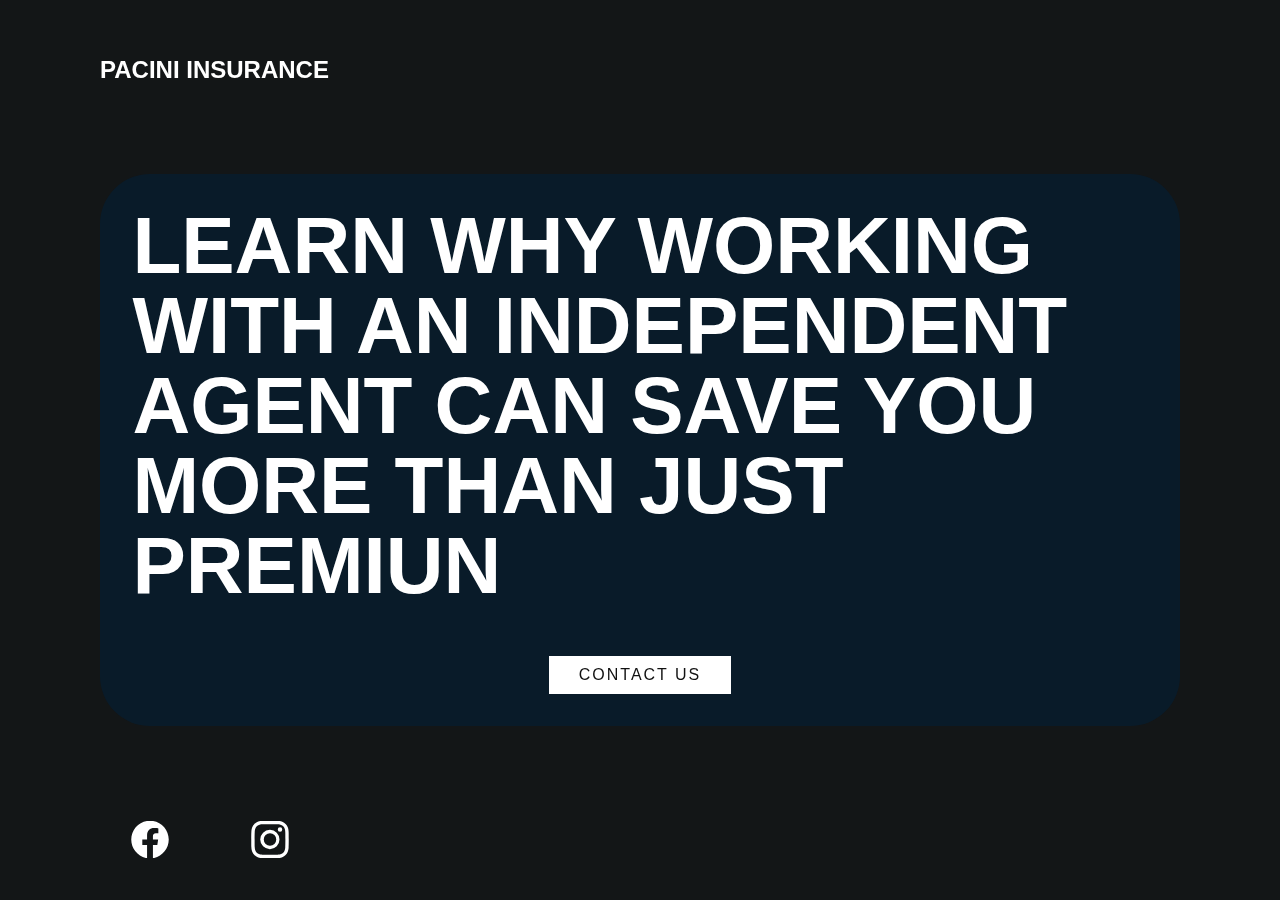
==== index.html @ 6490a14e "adding updates from 03/03/3023" ====
<!DOCTYPE html>
<html lang="en">
<head>
    <meta charset="UTF-8">
    <meta http-equiv="X-UA-Compatible" content="IE=edge">
    <meta name="viewport" content="width=device-width, initial-scale=1.0">
    <link rel="stylesheet" href="./assets/stylesheets/style.css">
    <link href="https://cdn.jsdelivr.net/npm/bootstrap@5.2.0-beta1/dist/css/bootstrap.min.css" rel="stylesheet" integrity="sha384-0evHe/X+R7YkIZDRvuzKMRqM+OrBnVFBL6DOitfPri4tjfHxaWutUpFmBp4vmVor" crossorigin="anonymous">
    <title>Pacini Insurance</title>
</head>
<body>
    <section class="showcase">
        <header>
            <h2 class="logo"><a href="./index.html">Pacini Insurance</a></h2>
            <div class="toggle">
            </div>
        </header>
        
        <video muted loop autoplay id="MyVideo">
            <source src="./assets/images/Pexels Videos 1472014.mp4" type="video/mp4">
        </video>

        <div class="overlay"></div>

        <div class="text text-center">
            <h2 class="p-2">Learn why working with an independent agent can save you more than just premiun</h2>
            
            <p></p>
            <a href="./assets/html/contact.html">Contact Us</a>

        </div>

        <ul class="social">
            <li><a href="https://www.facebook.com/paciniinsurance" target="_blank"><img src="./assets/images/facebook.svg" alt="facebook" role="img" width="100px" height="75px"></i></a></li>
            <li><a href="https://www.instagram.com/pia_texas" target="_blank"><img src="./assets/images/instagram.svg" alt="instagram" role="img" width="100px" height="75px"></i></a></li>
            
        </ul>
    </section>

    <div class="menu">
        <ul>
            <li><a href="./index.html">Home</a></li>
            <li><a href="./assets/html/about.html" class="about">About</a></li>
            <li><a href="https://www.facebook.com/paciniinsurance" target="_blank">Facebook</a></li>
            <li><a href="https://www.instagram.com/pia_texas" target="_blank">Instagram</a></li>
        </ul>
        
    </div>
    <script src="./assets/js/scrpit.js"></script>
</body>
</html>
---- assets/stylesheets/style.css ----
* {
  margin: 0;
  padding: 0;
  box-sizing: border-box;
  font-family: "Poppins", sans-serif;
}
header {
  position: absolute;
  top: 0;
  left: 0;
  width: 100%;
  padding: 40px 100px;
  z-index: 1000;
  display: flex;
  justify-content: space-between;
  align-items: center;
}
header .logo a{
  color: #fff;
  text-transform: uppercase;
  cursor: pointer;
  text-decoration: none;
}

.toggle {
  position: relative;
  width: 60px;
  height: 60px;
  background: url(https://i.ibb.co/HrfVRcx/menu.png);
  background-repeat: no-repeat;
  background-size: 30px;
  background-position: center;
  cursor: pointer;
}
.toggle.active {
  background: url(https://i.ibb.co/rt3HybH/close.png);
  background-repeat: no-repeat;
  background-size: 25px;
  background-position: center;
  cursor: pointer;
}
.showcase {
  position: absolute;
  right: 0;
  width: 100%;
  min-height: 100vh;
  padding: 100px;
  display: flex;
  justify-content: space-between;
  align-items: center;
  background: #111;
  transition: 0.5s;
  z-index: 2;
}
.showcase.active {
  right: 300px;
}

.showcase video {
  position: absolute;
  top: 0;
  left: 0;
  width: 100%;
  height: 100%;
  object-fit: cover;
  opacity: 0.8;
}
.overlay {
  position: absolute;
  top: 0;
  left: 0;
  width: 100%;
  height: 100%;
  background: #8ba2ad;
  mix-blend-mode: overlay;
}
.text {
  color: red;
  padding: 3%;
  background: rgba(5, 30, 50, .7);
  border-radius: 50px;
  position: relative;
  z-index: 10;
  display: flex;
  flex-direction: column;
  align-items: center;
}

.text h2 {
  font-size: 5em;
  font-weight: 800;
  color: white;
  line-height: 1em;
  text-transform: uppercase;
}
.text h3 {
  font-size: 4em;
  font-weight: 700;
  color: #fff;
  line-height: 1em;
  text-transform: uppercase;
}
.text p {
  font-size: 1.1em;
  color: #fff;
  margin: 20px 0;
  font-weight: 400;
  max-width: 700px;
}
.text form {
  display: inline-block;
  font-size: 1em;
  /* background: #fff; */
  padding: 10px 30px;
  text-transform: uppercase;
  /* text-decoration: none; */
  font-weight: 500;
  margin-top: 10px;
  color: rgb(255, 255, 255);
  /* letter-spacing: 2px; */
  /* transition: 0.2s; */
}
.text a{
  display: inline-block;
  font-size: 1em;
  background: #fff;
  padding: 10px 30px;
  text-transform: uppercase;
  text-decoration: none;
  font-weight: 500;
  margin-top: 10px;
  color: #111;
  letter-spacing: 2px;
  transition: 0.2s;
}
.text a:hover {
  letter-spacing: 6px;
}

.social {
  position: absolute;
  z-index: 10;
  bottom: 20px;
  display: flex;
  justify-content: center;
  align-items: center;
}
.social li {
  list-style: none;
}
.social li a {
  display: inline-block;
  margin-right: 20px;
  filter: invert(1);
  transform: scale(0.5);
  transition: 0.5s;
}
.social li a:hover {
  transform: scale(0.5) translateY(-15px);
}
.menu {
  position: absolute;
  top: 0;
  right: 0;
  width: 300px;
  height: 100%;
  display: flex;
  justify-content: center;
  align-items: center;
}
.menu ul {
  position: relative;
}
.menu ul li {
  list-style: none;
}
.menu ul li a {
  text-decoration: none;
  font-size: 24px;
  color: #111;
}
.menu ul li a:hover {
  color: #03a9f4;
}

.items {
  color: black;
  z-index: 0;
  height: 75vh;
  width: 100%;
  background-color: #c3deec;
  opacity: 76%;
  border-radius: 41%;
}

.items-div{
    display: flex;
    flex-direction: column;
    align-items: center;
    justify-content: space-between;
    padding: 1%;
}

.items h1{
  font-size: 4em;
  font-weight: 700;
  line-height: 1em;
  text-transform: uppercase;
}

.items p {
  font-size: 1.1em;
  margin: 20px 0;
  font-weight: 400;
  max-width: 700px;
}

@media (max-width: 991px) {
  .showcase,
  .showcase header {
    padding: 40px;
  }
  .text h2, .items h1 {
    font-size: 3em;
  }
  .text h3 {
    font-size: 2em;
  }
}
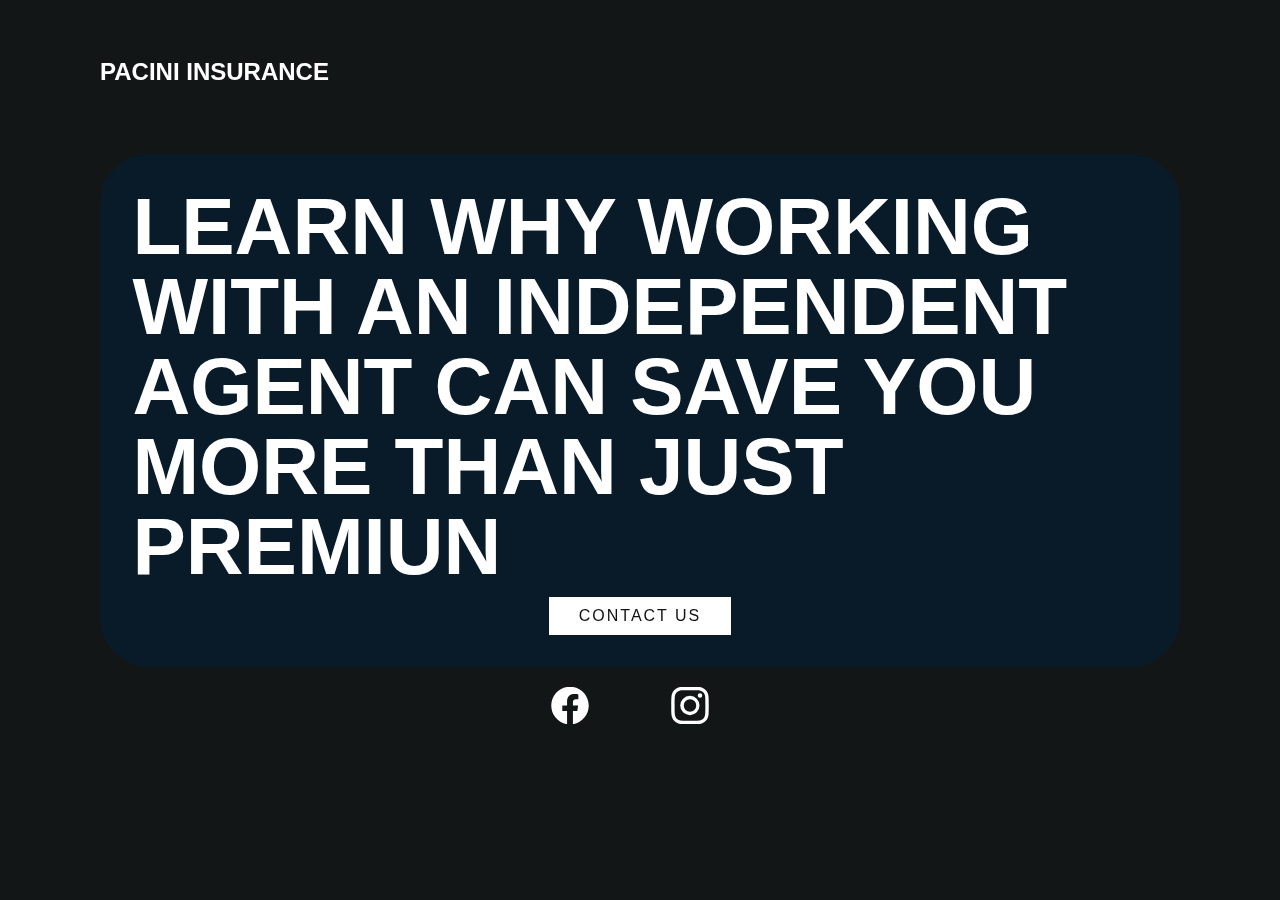
==== commit 4cf7f14e: "fixed some of the sizing issues" ====
--- a/index.html
+++ b/index.html
@@ -22,19 +22,22 @@
 
         <div class="overlay"></div>
 
-        <div class="text text-center">
-            <h2 class="p-2">Learn why working with an independent agent can save you more than just premiun</h2>
-            
-            <p></p>
-            <a href="./assets/html/contact.html">Contact Us</a>
+        <div class="middlecontent">
 
+            <div class="text text-center">
+                <h2 class="p-2">Learn why working with an independent agent can save you more than just premiun</h2>
+                
+                <a href="./assets/html/contact.html">Contact Us</a>
+    
+            </div>
+    
+        
+            <div class="socialDiv">
+                <a href="https://www.facebook.com/paciniinsurance" target="_blank"><img src="./assets/images/facebook.svg" alt="facebook" role="img" width="100px" height="75px"></a>
+                <a href="https://www.instagram.com/pia_texas" target="_blank"><img src="./assets/images/instagram.svg" alt="instagram" role="img" width="100px" height="75px"></a>
+            </div>
         </div>
 
-        <ul class="social">
-            <li><a href="https://www.facebook.com/paciniinsurance" target="_blank"><img src="./assets/images/facebook.svg" alt="facebook" role="img" width="100px" height="75px"></i></a></li>
-            <li><a href="https://www.instagram.com/pia_texas" target="_blank"><img src="./assets/images/instagram.svg" alt="instagram" role="img" width="100px" height="75px"></i></a></li>
-            
-        </ul>
     </section>
 
     <div class="menu">
--- a/assets/stylesheets/style.css
+++ b/assets/stylesheets/style.css
@@ -6,7 +6,7 @@
 }
 header {
   position: absolute;
-  top: 0;
+  top: 2px;
   left: 0;
   width: 100%;
   padding: 40px 100px;
@@ -21,6 +21,8 @@
   cursor: pointer;
   text-decoration: none;
 }
+
+
 
 .toggle {
   position: relative;
@@ -74,16 +76,32 @@
   background: #8ba2ad;
   mix-blend-mode: overlay;
 }
+
+.middlecontent{
+  display: flex;
+  /* border: 3px blue solid; */
+  flex-direction: column;
+  /* position: relative; */
+  /* top: 100px; */
+}
+
 .text {
-  color: red;
   padding: 3%;
   background: rgba(5, 30, 50, .7);
   border-radius: 50px;
-  position: relative;
+  /* position: relative; */
   z-index: 10;
   display: flex;
   flex-direction: column;
   align-items: center;
+}
+
+.contact {
+  color: white;
+  z-index: 1;
+  background: rgba(5, 30, 50, .7);
+  border-radius: 50px;
+  padding: 3%;
 }
 
 .text h2 {
@@ -137,25 +155,22 @@
   letter-spacing: 6px;
 }
 
-.social {
-  position: absolute;
+.socialDiv {
+  /* position: absolute; */
   z-index: 10;
-  bottom: 20px;
+  /* bottom: 20px; */
   display: flex;
   justify-content: center;
   align-items: center;
 }
-.social li {
-  list-style: none;
-}
-.social li a {
+.socialDiv a {
   display: inline-block;
   margin-right: 20px;
   filter: invert(1);
   transform: scale(0.5);
   transition: 0.5s;
 }
-.social li a:hover {
+.socialDiv a:hover {
   transform: scale(0.5) translateY(-15px);
 }
 .menu {
@@ -227,3 +242,48 @@
     font-size: 2em;
   }
 }
+
+@media all and (max-width: 600px) {
+
+
+  .middlecontent{
+    display: flex;
+    /* border: 3px red solid; */
+    flex-direction: column;
+    position: relative;
+    top: 58px;
+  }
+  .text {
+    z-index: 1000;
+    padding: 3%;
+    background: rgba(5, 30, 50, .7);
+    border-radius: 50px;
+    /* position: relative; */
+    z-index: 10;
+    display: flex;
+    flex-direction: column;
+    align-items: center;
+  }
+
+  .socialDiv {
+    padding: 3%;
+    /* border: red 3px solid; */
+    display: flex;
+    justify-content: space-between;
+    align-items: center;
+    flex-direction: row;
+  }
+}
+
+@media all and (max-width: 450px) {
+  .middlecontent {
+    /* border: white 5px solid; */
+    position: relative;
+    /* font-size: 15px; */
+    top: 0px;
+  }
+
+  .text {
+    font-size: 12px;
+  }
+}
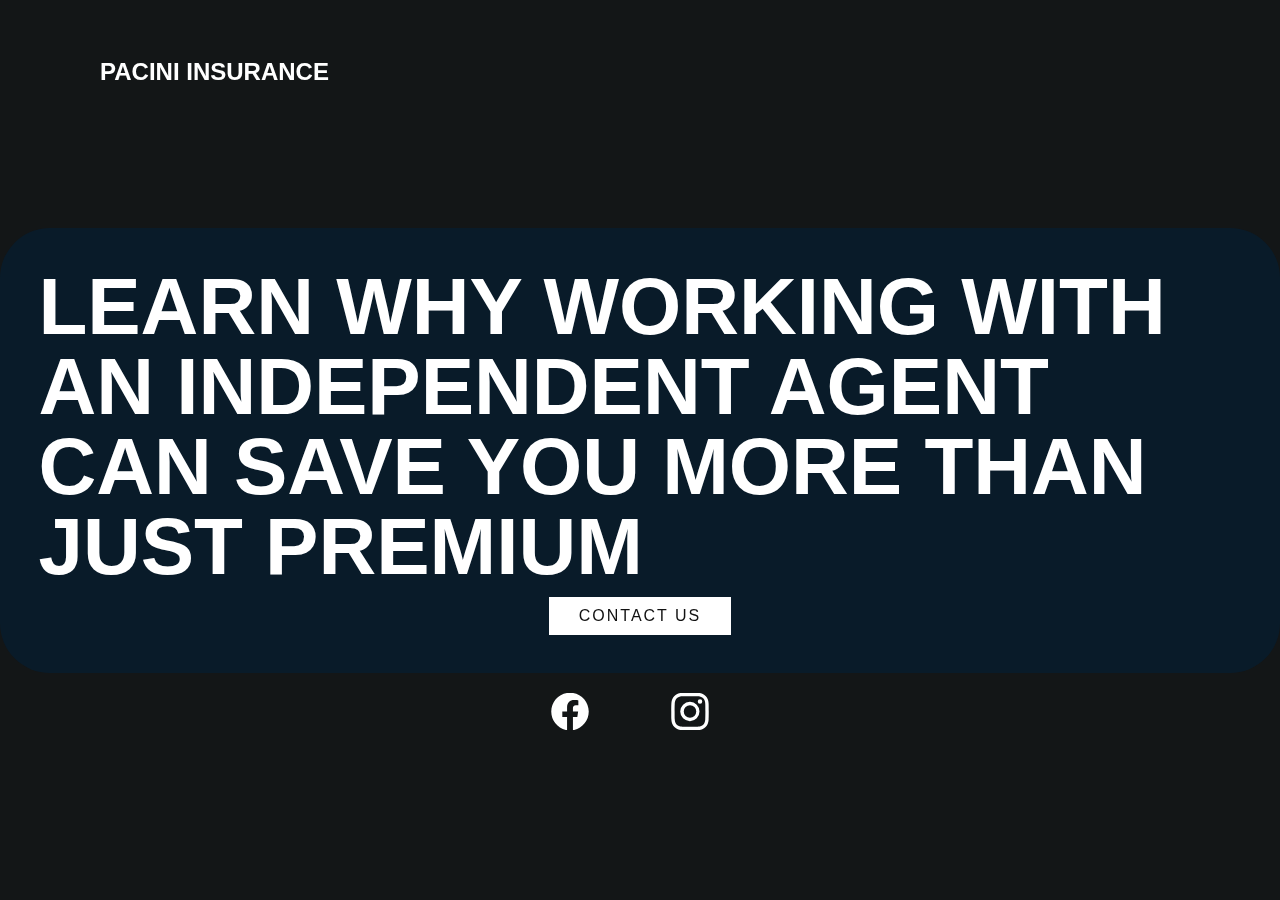
==== commit 321c2a87: "added more CSS to clean up the about page" ====
--- a/index.html
+++ b/index.html
@@ -25,7 +25,7 @@
         <div class="middlecontent">
 
             <div class="text text-center">
-                <h2 class="p-2">Learn why working with an independent agent can save you more than just premiun</h2>
+                <h2 class="p-2">Learn why working with an independent agent can save you more than just premium</h2>
                 
                 <a href="./assets/html/contact.html">Contact Us</a>
     
@@ -44,6 +44,7 @@
         <ul>
             <li><a href="./index.html">Home</a></li>
             <li><a href="./assets/html/about.html" class="about">About</a></li>
+            <li><a href="./assets/html/contact.html" class="contact">Contact</a></li>
             <li><a href="https://www.facebook.com/paciniinsurance" target="_blank">Facebook</a></li>
             <li><a href="https://www.instagram.com/pia_texas" target="_blank">Instagram</a></li>
         </ul>
--- a/assets/stylesheets/style.css
+++ b/assets/stylesheets/style.css
@@ -21,8 +21,6 @@
   cursor: pointer;
   text-decoration: none;
 }
-
-
 
 .toggle {
   position: relative;
@@ -43,16 +41,19 @@
 }
 .showcase {
   position: absolute;
-  right: 0;
-  width: 100%;
-  min-height: 100vh;
-  padding: 100px;
-  display: flex;
-  justify-content: space-between;
-  align-items: center;
-  background: #111;
-  transition: 0.5s;
-  z-index: 2;
+    right: 0;
+    width: 100%;
+    min-height: 100vh;
+    /* padding: 100px; */
+    display: flex;
+    justify-content: space-around;
+    align-items: center;
+    background: #111;
+    transition: 0.5s;
+    z-index: 2;
+    flex-direction: column;
+    flex-wrap: nowrap;
+    align-content: center;
 }
 .showcase.active {
   right: 300px;
@@ -79,24 +80,32 @@
 
 .middlecontent{
   display: flex;
+  justify-content: space-around;
+  align-items: center;
+  flex-direction: column;
   /* border: 3px blue solid; */
-  flex-direction: column;
-  /* position: relative; */
-  /* top: 100px; */
+  position: relative;
+  top: 40px;
 }
 
 .text {
   padding: 3%;
   background: rgba(5, 30, 50, .7);
   border-radius: 50px;
+  z-index: 10;
+  display: flex;
+  flex-direction: column;
+  align-items: center;
   /* position: relative; */
-  z-index: 10;
+}
+
+.contact {
+  position: relative;
+  /* border: 3px red solid; */
   display: flex;
   flex-direction: column;
   align-items: center;
-}
-
-.contact {
+  justify-content: space-between;
   color: white;
   z-index: 1;
   background: rgba(5, 30, 50, .7);
@@ -214,6 +223,8 @@
     align-items: center;
     justify-content: space-between;
     padding: 1%;
+    background: rgba(5, 30, 50, .7);
+    border-radius: 50px;
 }
 
 .items h1{
@@ -229,6 +240,79 @@
   font-weight: 400;
   max-width: 700px;
 }
+
+.bottom-bar {
+  position: fixed;
+  bottom: 0;
+  left: 0;
+  right: 0;
+  z-index: 2;
+  box-shadow: 0 4px 8px -4px rgba(0, 0, 0, .3);
+  width: -webkit-fill-available;
+  border: black 3px solid;
+  height: 50px;
+  background-color: #f5f6f6;
+}
+
+.bottom-bar .title{
+  position: absolute;
+  background: #34495C;
+  height: 100%;
+  display: flex;
+  align-items: center;
+  padding: 0 24px;
+  color: #f5f6f6;
+  font-weight: bold;
+  z-index: 3;
+}
+
+.bottom-bar ul{
+  display: flex;
+  list-style: none;
+  margin: 0;
+  animation: scroll 80s infinite linear;
+  transform: translateX(100%);
+}
+
+.bottom-bar ul li{
+  font: "Poppins", sans-serif;
+  white-space: nowrap;
+  padding: 10px 24px;
+  color: #34495C;
+  position: relative;
+
+}
+
+
+.bottom-bar ul li::after {
+  content: "";
+  width: 2px;
+  height: 100%;
+  background: black;
+  position: absolute;
+  top: 0;
+  right: 0
+  ;
+}
+
+.bottom-bar ul li:last-child::after{
+  display: none;
+}
+
+#train {
+  height: 10px;
+}
+
+@keyframes scroll {
+  form {
+    transform: translateX(110%);
+  }
+
+  to {
+    transform: translateX(-350%);
+  }
+}
+
 
 @media (max-width: 991px) {
   .showcase,
@@ -273,6 +357,17 @@
     align-items: center;
     flex-direction: row;
   }
+
+  .contact {
+    font-size: 12px;
+  }
+
+  .contact h2{
+    font-size: 16px;
+  }
+  .contact h3 {
+    font-size: 14px;
+  }
 }
 
 @media all and (max-width: 450px) {
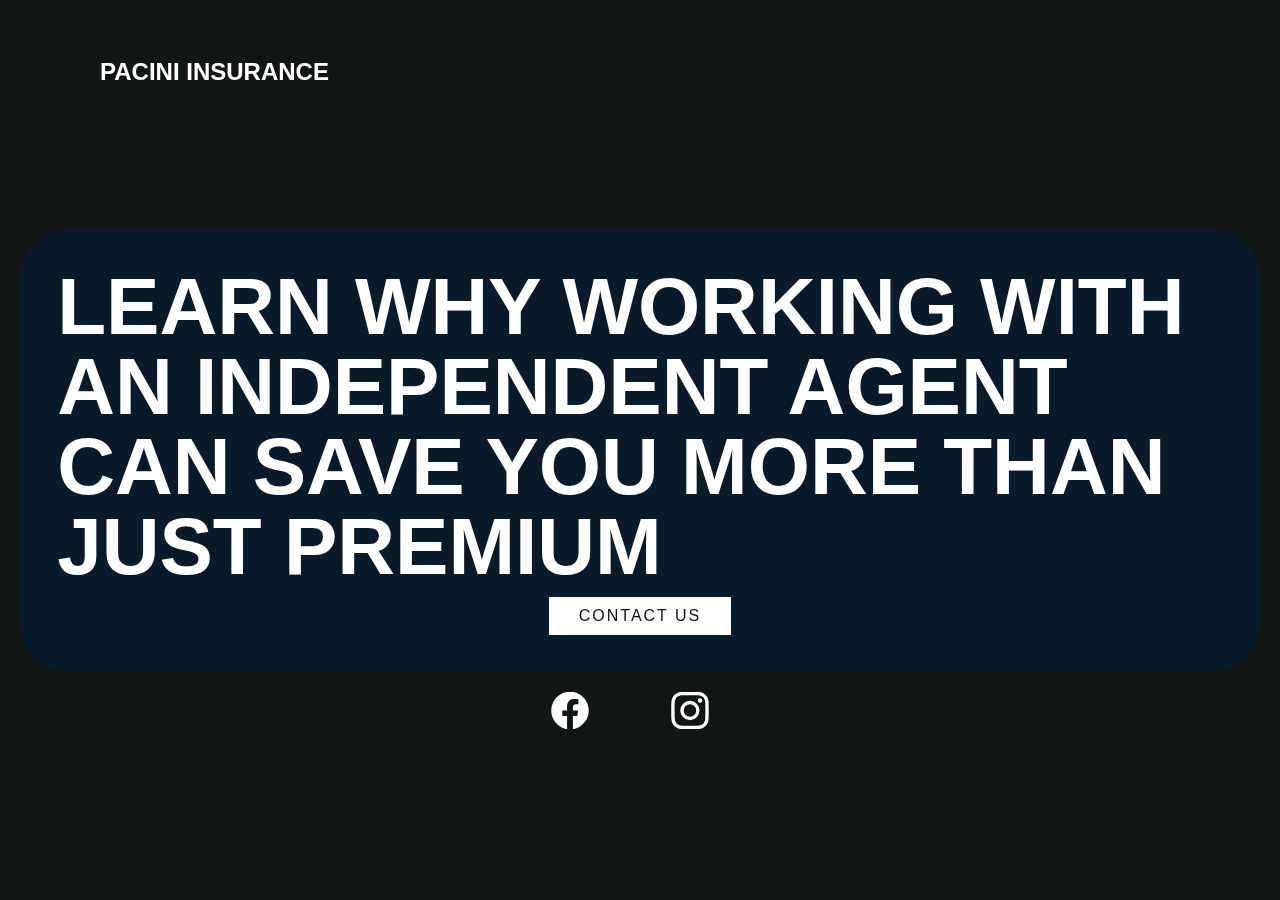
==== commit cb5f5f40: "testing this works" ====
--- a/index.html
+++ b/index.html
@@ -6,7 +6,7 @@
     <meta name="viewport" content="width=device-width, initial-scale=1.0">
     <link rel="stylesheet" href="./assets/stylesheets/style.css">
     <link href="https://cdn.jsdelivr.net/npm/bootstrap@5.2.0-beta1/dist/css/bootstrap.min.css" rel="stylesheet" integrity="sha384-0evHe/X+R7YkIZDRvuzKMRqM+OrBnVFBL6DOitfPri4tjfHxaWutUpFmBp4vmVor" crossorigin="anonymous">
-    <title>Pacini Insurance</title>
+    <title>Pacini Insurance!</title>
 </head>
 <body>
     <section class="showcase">
@@ -44,7 +44,7 @@
         <ul>
             <li><a href="./index.html">Home</a></li>
             <li><a href="./assets/html/about.html" class="about">About</a></li>
-            <li><a href="./assets/html/contact.html" class="contact">Contact</a></li>
+            <li><a href="./assets/html/contact.html" class="about">Contact</a></li>
             <li><a href="https://www.facebook.com/paciniinsurance" target="_blank">Facebook</a></li>
             <li><a href="https://www.instagram.com/pia_texas" target="_blank">Instagram</a></li>
         </ul>
--- a/assets/stylesheets/style.css
+++ b/assets/stylesheets/style.css
@@ -86,6 +86,7 @@
   /* border: 3px blue solid; */
   position: relative;
   top: 40px;
+  margin: 20px
 }
 
 .text {
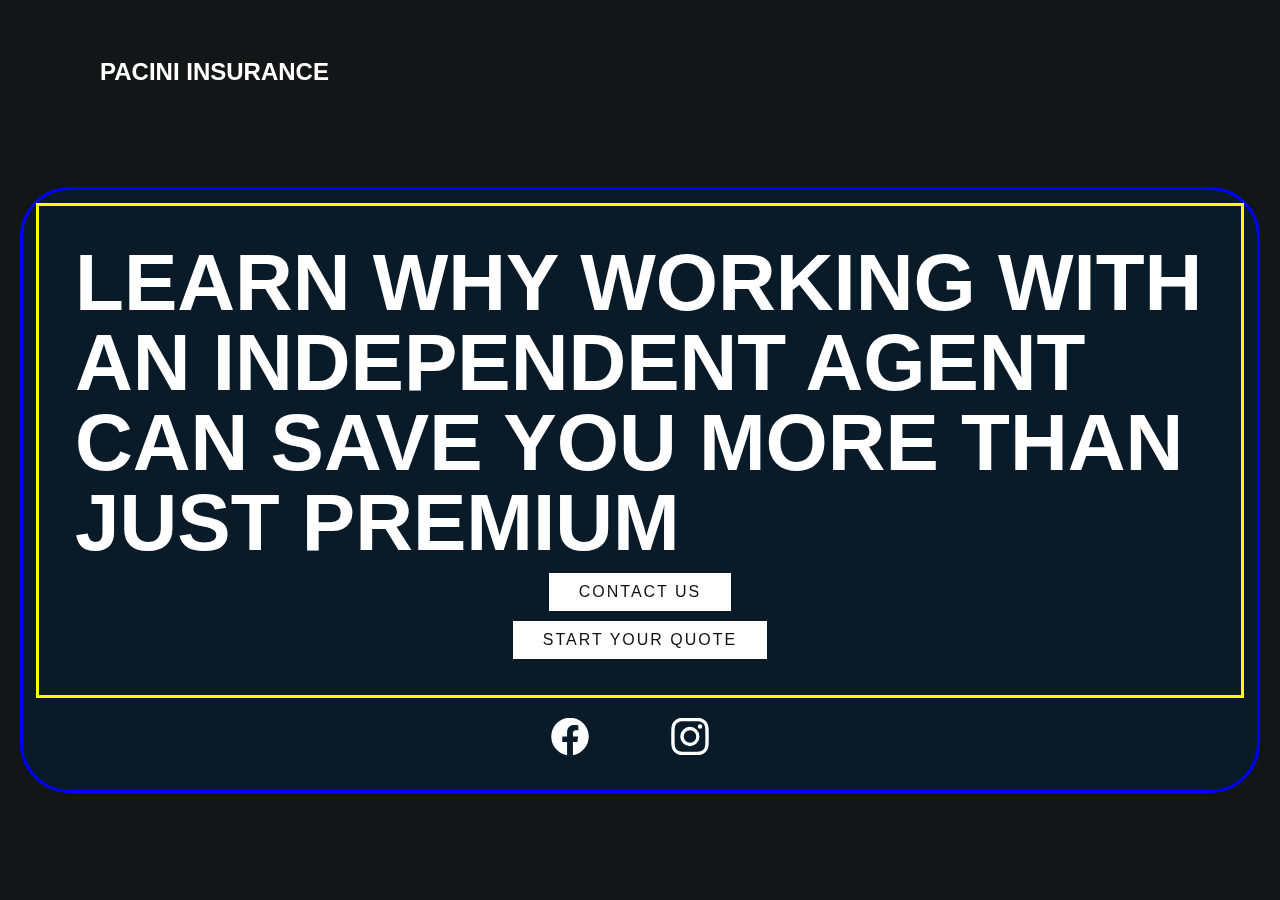
==== commit 28964389: "Saving page before i close VS code" ====
--- a/index.html
+++ b/index.html
@@ -6,7 +6,7 @@
     <meta name="viewport" content="width=device-width, initial-scale=1.0">
     <link rel="stylesheet" href="./assets/stylesheets/style.css">
     <link href="https://cdn.jsdelivr.net/npm/bootstrap@5.2.0-beta1/dist/css/bootstrap.min.css" rel="stylesheet" integrity="sha384-0evHe/X+R7YkIZDRvuzKMRqM+OrBnVFBL6DOitfPri4tjfHxaWutUpFmBp4vmVor" crossorigin="anonymous">
-    <title>Pacini Insurance!</title>
+    <title>Pacini Insurance</title>
 </head>
 <body>
     <section class="showcase">
@@ -28,6 +28,7 @@
                 <h2 class="p-2">Learn why working with an independent agent can save you more than just premium</h2>
                 
                 <a href="./assets/html/contact.html">Contact Us</a>
+                <a href="./assets/html/quote.html">Start Your Quote</a>
     
             </div>
     
--- a/assets/stylesheets/style.css
+++ b/assets/stylesheets/style.css
@@ -1,3 +1,4 @@
+/* Every page Uses */
 * {
   margin: 0;
   padding: 0;
@@ -44,7 +45,6 @@
     right: 0;
     width: 100%;
     min-height: 100vh;
-    /* padding: 100px; */
     display: flex;
     justify-content: space-around;
     align-items: center;
@@ -54,6 +54,7 @@
     flex-direction: column;
     flex-wrap: nowrap;
     align-content: center;
+    /* padding: 100px; */
 }
 .showcase.active {
   right: 300px;
@@ -83,35 +84,95 @@
   justify-content: space-around;
   align-items: center;
   flex-direction: column;
-  /* border: 3px blue solid; */
   position: relative;
   top: 40px;
-  margin: 20px
+  margin: 20px;
+  border: 3px blue solid;
+  width: fit-content;
+  padding: 1%;
+  background: rgba(5, 30, 50, .7);
+  border-radius: 50px;
+
+
 }
 
 .text {
   padding: 3%;
+  /* background: rgba(5, 30, 50, .7); */
+  /* border-radius: 50px; */
+  z-index: 10;
+  display: flex;
+  flex-direction: column;
+  align-items: center;
+  border: yellow 3px solid;
+}
+
+/* Quote Page */
+#quote{
   background: rgba(5, 30, 50, .7);
   border-radius: 50px;
-  z-index: 10;
-  display: flex;
-  flex-direction: column;
-  align-items: center;
-  /* position: relative; */
-}
-
+  text-align: center;
+  color: white;
+  padding: 3%;
+
+}
+/* Contact Page */
 .contact {
   position: relative;
-  /* border: 3px red solid; */
   display: flex;
   flex-direction: column;
   align-items: center;
   justify-content: space-between;
   color: white;
   z-index: 1;
-  background: rgba(5, 30, 50, .7);
-  border-radius: 50px;
+  /* background: rgba(5, 30, 50, .7); */
+  /* border-radius: 50px; */
   padding: 3%;
+  border: 3px pink solid;
+}
+.contact h1{
+  font-weight: bolder;
+  text-decoration: underline;
+  margin-bottom: 30px;
+}
+
+.mailing{
+  display: flex;
+  flex-direction: column;
+  align-items: center;
+}
+.mailing address{
+  font-size: inherit;
+}
+
+/* Agent cantact cards */
+.agents {
+  display: flex;
+  flex-direction: column;
+  align-items: center;
+  margin: 2%;
+  padding: 1%;
+  width: 75%;
+}
+#contact-john {
+  margin: 2%;
+}
+#contact-roberto {
+  margin: 2%;
+}
+#cardName{
+  font-weight: bolder;
+  color: black;
+  font-size: 20px;
+  text-align: center;
+}
+#cardTitle{
+  font-weight: bolder;
+}
+
+.contact h4{
+  text-align: center;
+  font-weight: bolder;
 }
 
 .text h2 {
@@ -138,13 +199,13 @@
 .text form {
   display: inline-block;
   font-size: 1em;
-  /* background: #fff; */
   padding: 10px 30px;
   text-transform: uppercase;
-  /* text-decoration: none; */
   font-weight: 500;
   margin-top: 10px;
   color: rgb(255, 255, 255);
+  /* text-decoration: none; */
+  /* background: #fff; */
   /* letter-spacing: 2px; */
   /* transition: 0.2s; */
 }
@@ -166,12 +227,12 @@
 }
 
 .socialDiv {
+  z-index: 10;
+  display: flex;
+  justify-content: center;
+  align-items: center;
   /* position: absolute; */
-  z-index: 10;
   /* bottom: 20px; */
-  display: flex;
-  justify-content: center;
-  align-items: center;
 }
 .socialDiv a {
   display: inline-block;
@@ -304,6 +365,42 @@
   height: 10px;
 }
 
+/* About Page */
+#navbar {
+  /* border: white 3px solid; */
+  /* background: #a1a1a1; */
+  margin-bottom: 20px;
+}
+
+#navbar a{
+  border: black 2px solid;
+}
+
+/* #ourInsurance {
+  border: red 3px solid;
+  padding: 2%;
+  margin: 1%;
+} */
+
+#insurance-card {
+  background: rgba(5, 30, 50, .7);
+  width: auto;
+  color: #fff;
+}
+
+#insurance-card-header {
+  background: rgba(255, 255, 255, 0.931);
+  color: black;
+  /* font-size: 18px; */
+  /* font-weight: bold; */
+  text-align: center;
+}
+
+#card-text{
+  margin: 0px 52px;
+  text-align: center;
+  border: blue 4px solid;
+}
 @keyframes scroll {
   form {
     transform: translateX(110%);
@@ -325,6 +422,9 @@
   }
   .text h3 {
     font-size: 2em;
+  }
+  .agents {
+    width: 100%;
   }
 }
 
@@ -360,22 +460,44 @@
   }
 
   .contact {
+    /* border: blue 5px solid; */
     font-size: 12px;
   }
-
-  .contact h2{
+    .contact h2{
     font-size: 16px;
   }
   .contact h3 {
     font-size: 14px;
+  }
+
+  .contact h4{
+    text-align: center;
+    font-weight: bolder;
+  }
+  /* Agent contact Cards */
+  #contact-john {
+    margin: 2%;
+    text-align: center;
+  }
+   #contact-roberto {
+    margin: 2%;
+    text-align: center;
+  }
+  #cardName{
+  font-size: 16px;
+  }
+  #contactBtn {
+    /* border: pink 3px solid; */
+    display: flex;
+    flex-direction: column;
   }
 }
 
 @media all and (max-width: 450px) {
   .middlecontent {
     /* border: white 5px solid; */
+    /* font-size: 15px; */
     position: relative;
-    /* font-size: 15px; */
     top: 0px;
   }
 
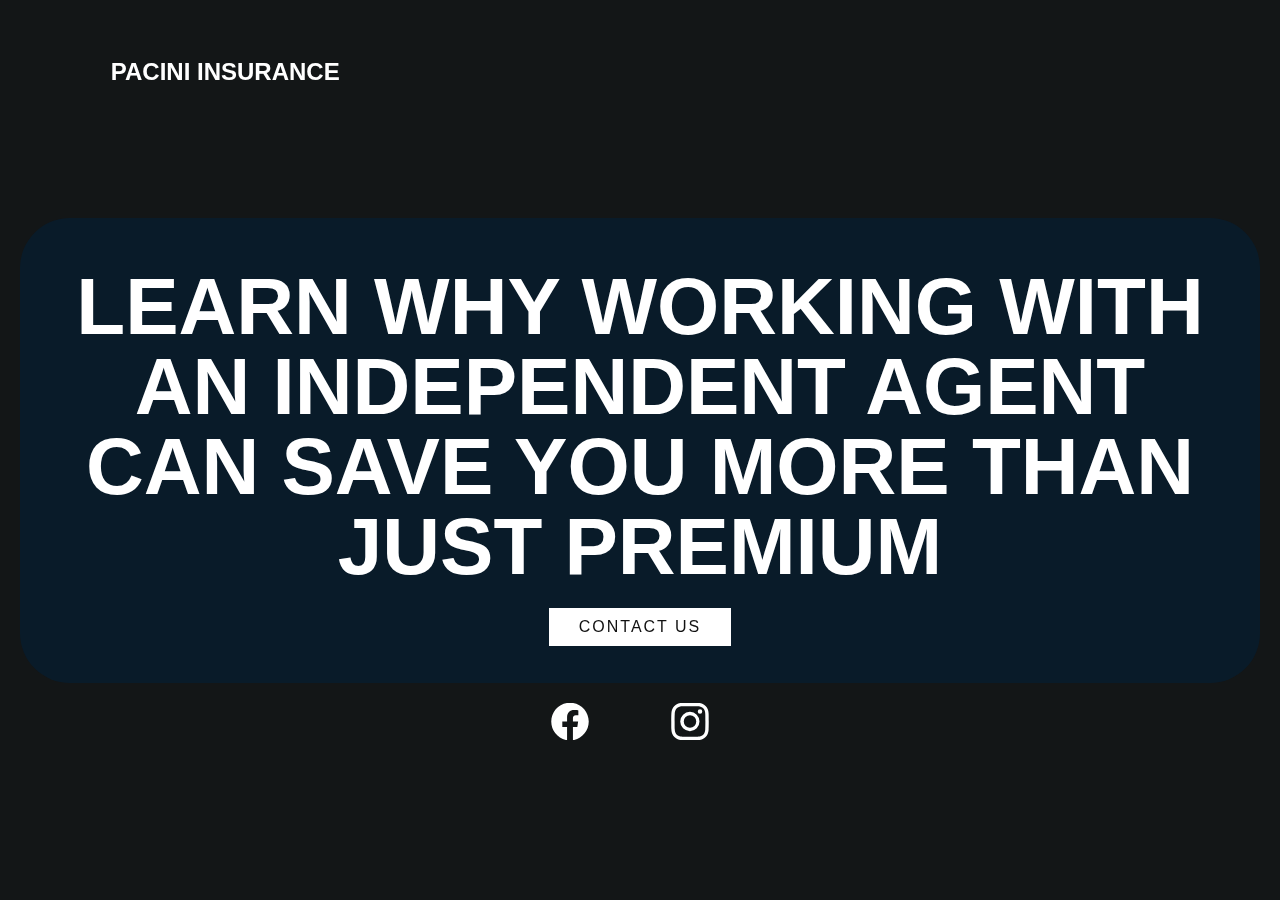
==== commit 780b8cd5: "Merge pull request #17 from JohnPac15/fix/contact_form" ====
--- a/index.html
+++ b/index.html
@@ -6,7 +6,7 @@
     <meta name="viewport" content="width=device-width, initial-scale=1.0">
     <link rel="stylesheet" href="./assets/stylesheets/style.css">
     <link href="https://cdn.jsdelivr.net/npm/bootstrap@5.2.0-beta1/dist/css/bootstrap.min.css" rel="stylesheet" integrity="sha384-0evHe/X+R7YkIZDRvuzKMRqM+OrBnVFBL6DOitfPri4tjfHxaWutUpFmBp4vmVor" crossorigin="anonymous">
-    <title>Pacini Insurance</title>
+    <title>Pacini Insurance!</title>
 </head>
 <body>
     <section class="showcase">
@@ -28,7 +28,6 @@
                 <h2 class="p-2">Learn why working with an independent agent can save you more than just premium</h2>
                 
                 <a href="./assets/html/contact.html">Contact Us</a>
-                <a href="./assets/html/quote.html">Start Your Quote</a>
     
             </div>
     
--- a/assets/stylesheets/style.css
+++ b/assets/stylesheets/style.css
@@ -1,4 +1,3 @@
-/* Every page Uses */
 * {
   margin: 0;
   padding: 0;
@@ -45,6 +44,7 @@
     right: 0;
     width: 100%;
     min-height: 100vh;
+    /* padding: 100px; */
     display: flex;
     justify-content: space-around;
     align-items: center;
@@ -54,7 +54,6 @@
     flex-direction: column;
     flex-wrap: nowrap;
     align-content: center;
-    /* padding: 100px; */
 }
 .showcase.active {
   right: 300px;
@@ -84,95 +83,44 @@
   justify-content: space-around;
   align-items: center;
   flex-direction: column;
+  /* border: 3px blue solid; */
   position: relative;
   top: 40px;
-  margin: 20px;
-  border: 3px blue solid;
-  width: fit-content;
-  padding: 1%;
+  margin: 20px
+}
+
+.text {
+  padding: 3%;
   background: rgba(5, 30, 50, .7);
   border-radius: 50px;
-
-
-}
-
-.text {
-  padding: 3%;
-  /* background: rgba(5, 30, 50, .7); */
-  /* border-radius: 50px; */
   z-index: 10;
   display: flex;
   flex-direction: column;
   align-items: center;
-  border: yellow 3px solid;
-}
-
-/* Quote Page */
-#quote{
-  background: rgba(5, 30, 50, .7);
-  border-radius: 50px;
-  text-align: center;
-  color: white;
-  padding: 3%;
-
-}
-/* Contact Page */
+  /* position: relative; */
+}
+
 .contact {
   position: relative;
+  /* border: 3px red solid; */
   display: flex;
   flex-direction: column;
-  align-items: center;
+  /* align-items: center; */
   justify-content: space-between;
   color: white;
   z-index: 1;
-  /* background: rgba(5, 30, 50, .7); */
-  /* border-radius: 50px; */
+  background: rgba(5, 30, 50, .7);
+  border-radius: 50px;
   padding: 3%;
-  border: 3px pink solid;
-}
-.contact h1{
-  font-weight: bolder;
+}
+
+.contact h1,h2,h3{
+  text-align: center;
+  padding: 1%;
+}
+.contact h2 {
   text-decoration: underline;
-  margin-bottom: 30px;
-}
-
-.mailing{
-  display: flex;
-  flex-direction: column;
-  align-items: center;
-}
-.mailing address{
-  font-size: inherit;
-}
-
-/* Agent cantact cards */
-.agents {
-  display: flex;
-  flex-direction: column;
-  align-items: center;
-  margin: 2%;
-  padding: 1%;
-  width: 75%;
-}
-#contact-john {
-  margin: 2%;
-}
-#contact-roberto {
-  margin: 2%;
-}
-#cardName{
-  font-weight: bolder;
-  color: black;
-  font-size: 20px;
-  text-align: center;
-}
-#cardTitle{
-  font-weight: bolder;
-}
-
-.contact h4{
-  text-align: center;
-  font-weight: bolder;
+  font-weight:bold;
 }
 
 .text h2 {
@@ -199,13 +147,13 @@
 .text form {
   display: inline-block;
   font-size: 1em;
+  /* background: #fff; */
   padding: 10px 30px;
   text-transform: uppercase;
+  /* text-decoration: none; */
   font-weight: 500;
   margin-top: 10px;
   color: rgb(255, 255, 255);
-  /* text-decoration: none; */
-  /* background: #fff; */
   /* letter-spacing: 2px; */
   /* transition: 0.2s; */
 }
@@ -227,12 +175,12 @@
 }
 
 .socialDiv {
+  /* position: absolute; */
   z-index: 10;
+  /* bottom: 20px; */
   display: flex;
   justify-content: center;
   align-items: center;
-  /* position: absolute; */
-  /* bottom: 20px; */
 }
 .socialDiv a {
   display: inline-block;
@@ -365,42 +313,6 @@
   height: 10px;
 }
 
-/* About Page */
-#navbar {
-  /* border: white 3px solid; */
-  /* background: #a1a1a1; */
-  margin-bottom: 20px;
-}
-
-#navbar a{
-  border: black 2px solid;
-}
-
-/* #ourInsurance {
-  border: red 3px solid;
-  padding: 2%;
-  margin: 1%;
-} */
-
-#insurance-card {
-  background: rgba(5, 30, 50, .7);
-  width: auto;
-  color: #fff;
-}
-
-#insurance-card-header {
-  background: rgba(255, 255, 255, 0.931);
-  color: black;
-  /* font-size: 18px; */
-  /* font-weight: bold; */
-  text-align: center;
-}
-
-#card-text{
-  margin: 0px 52px;
-  text-align: center;
-  border: blue 4px solid;
-}
 @keyframes scroll {
   form {
     transform: translateX(110%);
@@ -422,9 +334,6 @@
   }
   .text h3 {
     font-size: 2em;
-  }
-  .agents {
-    width: 100%;
   }
 }
 
@@ -460,44 +369,22 @@
   }
 
   .contact {
-    /* border: blue 5px solid; */
     font-size: 12px;
   }
-    .contact h2{
+
+  .contact h2{
     font-size: 16px;
   }
   .contact h3 {
     font-size: 14px;
-  }
-
-  .contact h4{
-    text-align: center;
-    font-weight: bolder;
-  }
-  /* Agent contact Cards */
-  #contact-john {
-    margin: 2%;
-    text-align: center;
-  }
-   #contact-roberto {
-    margin: 2%;
-    text-align: center;
-  }
-  #cardName{
-  font-size: 16px;
-  }
-  #contactBtn {
-    /* border: pink 3px solid; */
-    display: flex;
-    flex-direction: column;
   }
 }
 
 @media all and (max-width: 450px) {
   .middlecontent {
     /* border: white 5px solid; */
+    position: relative;
     /* font-size: 15px; */
-    position: relative;
     top: 0px;
   }
 
